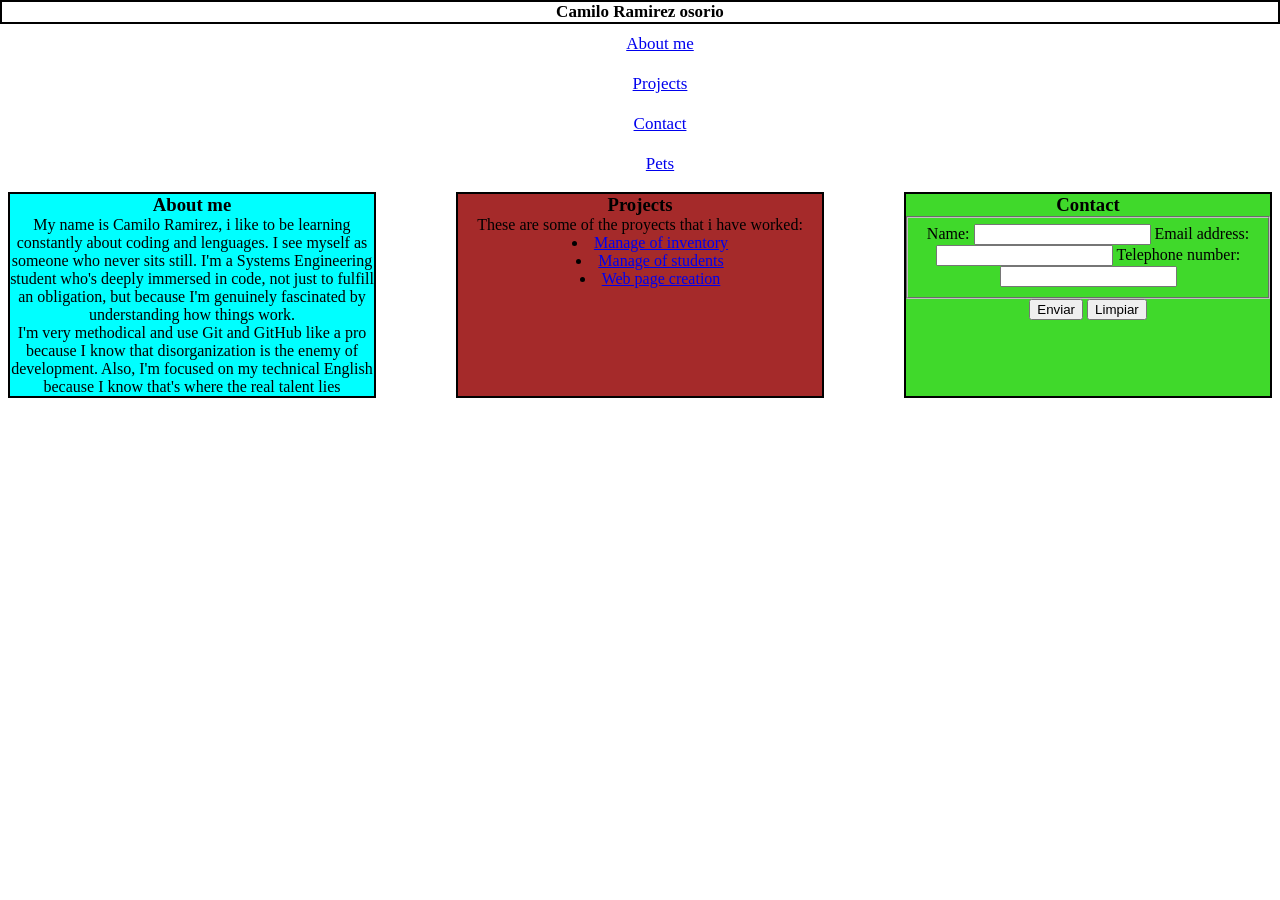
==== index.html @ 379d98dd "Task 3: projects section with grid" ====
<!DOCTYPE html>
<html lang="en">
<head>
    <meta charset="UTF-8">
    <meta name="viewport" content="width=device-width, initial-scale=1.0">
    <title>Document</title>
    <link rel="stylesheet" href="styles.css">
</head>
<body>

    <header id="container">
        <h1 class="border ">Camilo Ramirez osorio</h1>
            <nav class="menu">
                <ul>
                    <a href="#first">About me</a>
                    <a href="#second">Projects</a>
                    <a href="#third">Contact</a>
                    <a href="pets.html">Pets</a>
                </ul>
            </nav>
    </header>
    <section class="using_grid">    
        <section id="first">
            <h3>
                About me
            </h3>
                <p> 
                My name is Camilo Ramirez, i like to be learning constantly about coding and lenguages. 
                I see myself as someone who never sits still. I'm a Systems Engineering student who's 
                deeply immersed in code, not just to fulfill an obligation, but because I'm genuinely 
                fascinated by understanding how things work.
                </p>
                <p>
                I'm very methodical and use Git and GitHub like a pro because I know that disorganization
                is the enemy of development. Also, I'm focused on my technical English because I know that's
                where the real talent lies
                </p>
        </section>
        <section id="second">
            <h3>
                Projects
            </h3>
                <p>
                These are some of the proyects that i have worked:
                </p>
                <ul>
                <li><a href="#1">Manage of inventory</a> </li>
                <li><a href="#2">Manage of students</a> </li>
                <li><a href="#3">Web page creation</a> </li>
                </ul>

        </section>
        <section id="third">
            <h3>
                Contact
            </h3>
                <form>
                    <fieldset>
                    <label for="nombre">Name:</label>
                    <input type="text" id="nombre" required>
    
                    <label for="correo">Email address:</label>
                    <input type="email" id="correo" required>
            
                    <label for="number">Telephone number:</label>
                    <input type="tel" id="number" maxlength="10" required>
                    </fieldset>  
                    
                    
                    <button type="submit">Enviar</button>
                    <button type="reset">Limpiar</button>
                </form>  
                    
        </section>
    </section>
</body>

</html>
---- styles.css ----
*{
    margin: 0;
}

body{
    border-width: 1px;
    border-color: black;

    
    text-align: center;
}

.border {
    display: flex;
    justify-content: center;
    border: 2px black solid; 
    margin-top: 0%;  
    font-size: 17px;
    
}

.menu ul a {
    font-size: 17px;
    padding: 10px 2px; 
    display: flex;
    justify-content: center;
    align-items: center;
    transition: 0.3s; 
}

.menu ul li a:hover {
    font-size: 22px;
    color: #3498db; 
}

.using_grid{
    display: grid;
    grid-template-columns: 1fr 1fr 1fr;
    gap: 5rem;
    padding: 0.5rem;
}

#second ul {
    padding-left: 20px; 
    list-style-position: inside;     
}

#first{
    margin: 0rem;
    background-color: aqua;
    border: 2px black solid;
}

#second{
    margin: 0rem;
    background-color: brown;
    border: 2px black solid;
}

#third{
    border: 2px black solid;
    background-color: hwb(113 17% 15%);
}

 /*Targets in the document of pets*/
#Buggy {
    background-color: lightblue;
}

#Lucas {
    background-color: lightsalmon;
}

#Haku {
    background-color: lightgreen;
}
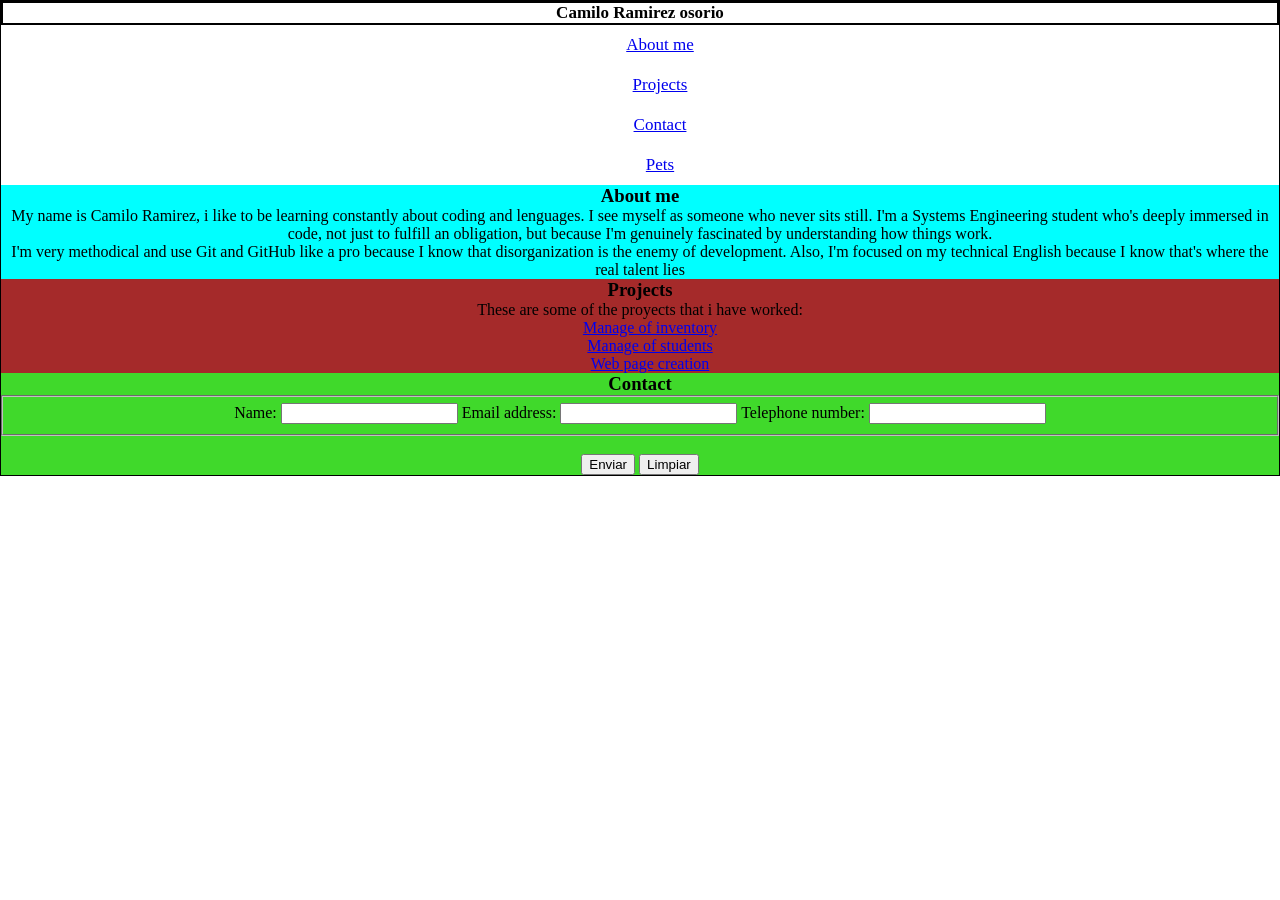
==== commit 98618a30: "Weak 2/ task 4: Galery of pets with GRID" ====
--- a/index.html
+++ b/index.html
@@ -12,67 +12,67 @@
         <h1 class="border ">Camilo Ramirez osorio</h1>
             <nav class="menu">
                 <ul>
-                    <a href="#first">About me</a>
+                    <li><a href="#first">About me</a></li>
                     <a href="#second">Projects</a>
                     <a href="#third">Contact</a>
                     <a href="pets.html">Pets</a>
                 </ul>
             </nav>
+
     </header>
-    <section class="using_grid">    
-        <section id="first">
-            <h3>
-                About me
-            </h3>
-                <p> 
-                My name is Camilo Ramirez, i like to be learning constantly about coding and lenguages. 
-                I see myself as someone who never sits still. I'm a Systems Engineering student who's 
-                deeply immersed in code, not just to fulfill an obligation, but because I'm genuinely 
-                fascinated by understanding how things work.
-                </p>
-                <p>
-                I'm very methodical and use Git and GitHub like a pro because I know that disorganization
-                is the enemy of development. Also, I'm focused on my technical English because I know that's
-                where the real talent lies
-                </p>
-        </section>
-        <section id="second">
-            <h3>
-                Projects
-            </h3>
-                <p>
-                These are some of the proyects that i have worked:
-                </p>
-                <ul>
-                <li><a href="#1">Manage of inventory</a> </li>
-                <li><a href="#2">Manage of students</a> </li>
-                <li><a href="#3">Web page creation</a> </li>
-                </ul>
+    <section id="first">
+        <h3>
+            About me
+        </h3>
+            <p> 
+            My name is Camilo Ramirez, i like to be learning constantly about coding and lenguages. 
+            I see myself as someone who never sits still. I'm a Systems Engineering student who's 
+            deeply immersed in code, not just to fulfill an obligation, but because I'm genuinely 
+            fascinated by understanding how things work.
+            </p>
+            <p>
+            I'm very methodical and use Git and GitHub like a pro because I know that disorganization
+            is the enemy of development. Also, I'm focused on my technical English because I know that's
+            where the real talent lies
+            </p>
+    </section>
+    <section id="second">
+        <h3>
+            Projects
+        </h3>
+            <p>
+              These are some of the proyects that i have worked:
+            </p>
+            <ul>
+              <li><a href="#1">Manage of inventory</a> </li>
+              <li><a href="#2">Manage of students</a> </li>
+              <li><a href="#3">Web page creation</a> </li>
+            </ul>
 
-        </section>
-        <section id="third">
-            <h3>
-                Contact
-            </h3>
-                <form>
-                    <fieldset>
-                    <label for="nombre">Name:</label>
-                    <input type="text" id="nombre" required>
-    
-                    <label for="correo">Email address:</label>
-                    <input type="email" id="correo" required>
-            
-                    <label for="number">Telephone number:</label>
-                    <input type="tel" id="number" maxlength="10" required>
-                    </fieldset>  
-                    
-                    
-                    <button type="submit">Enviar</button>
-                    <button type="reset">Limpiar</button>
-                </form>  
-                    
-        </section>
     </section>
+    <section id="third">
+        <h3>
+            Contact
+        </h3>
+              <form>
+                <fieldset>
+                  <label for="nombre">Name:</label>
+                  <input type="text" id="nombre" required>
+  
+                  <label for="correo">Email address:</label>
+                  <input type="email" id="correo" required>
+          
+                  <label for="number">Telephone number:</label>
+                  <input type="tel" id="number" maxlength="10" required>
+                </fieldset>  
+                
+                <br>
+                <button type="submit">Enviar</button>
+                <button type="reset">Limpiar</button>
+              </form>  
+                  
+    </section>
+
 </body>
 
 </html>
--- a/styles.css
+++ b/styles.css
@@ -1,12 +1,12 @@
 *{
     margin: 0;
+    list-style: none;
 }
 
 body{
     border-width: 1px;
     border-color: black;
-
-    
+    border-style:solid ; 
     text-align: center;
 }
 
@@ -16,7 +16,6 @@
     border: 2px black solid; 
     margin-top: 0%;  
     font-size: 17px;
-    
 }
 
 .menu ul a {
@@ -30,39 +29,36 @@
 
 .menu ul li a:hover {
     font-size: 22px;
-    color: #3498db; 
-}
-
-.using_grid{
-    display: grid;
-    grid-template-columns: 1fr 1fr 1fr;
-    gap: 5rem;
-    padding: 0.5rem;
+    color: #501e0f; 
 }
 
 #second ul {
     padding-left: 20px; 
-    list-style-position: inside;     
+    list-style-position: inside; 
 }
 
 #first{
     margin: 0rem;
     background-color: aqua;
-    border: 2px black solid;
 }
 
 #second{
     margin: 0rem;
     background-color: brown;
-    border: 2px black solid;
 }
 
 #third{
-    border: 2px black solid;
+    
     background-color: hwb(113 17% 15%);
 }
 
- /*Targets in the document of pets*/
+
+.galery_pets {
+    display: grid;
+    grid-template-columns: repeat(3,1fr)
+}
+
+
 #Buggy {
     background-color: lightblue;
 }
@@ -75,3 +71,23 @@
     background-color: lightgreen;
 }
 
+.galery_pets_2 {
+    display: grid;
+    grid-template-columns: repeat(3,1fr)
+}
+
+
+#tejon{
+    background-color: rgb(255, 255, 255);
+    border-color: black;
+    border-style: solid;
+    border-width: 2px;
+}
+
+#camaron_pistola{
+    background-color: rgb(88, 48, 121);
+}
+
+#ballena_azul {
+    background-color: lightsteelblue;
+}
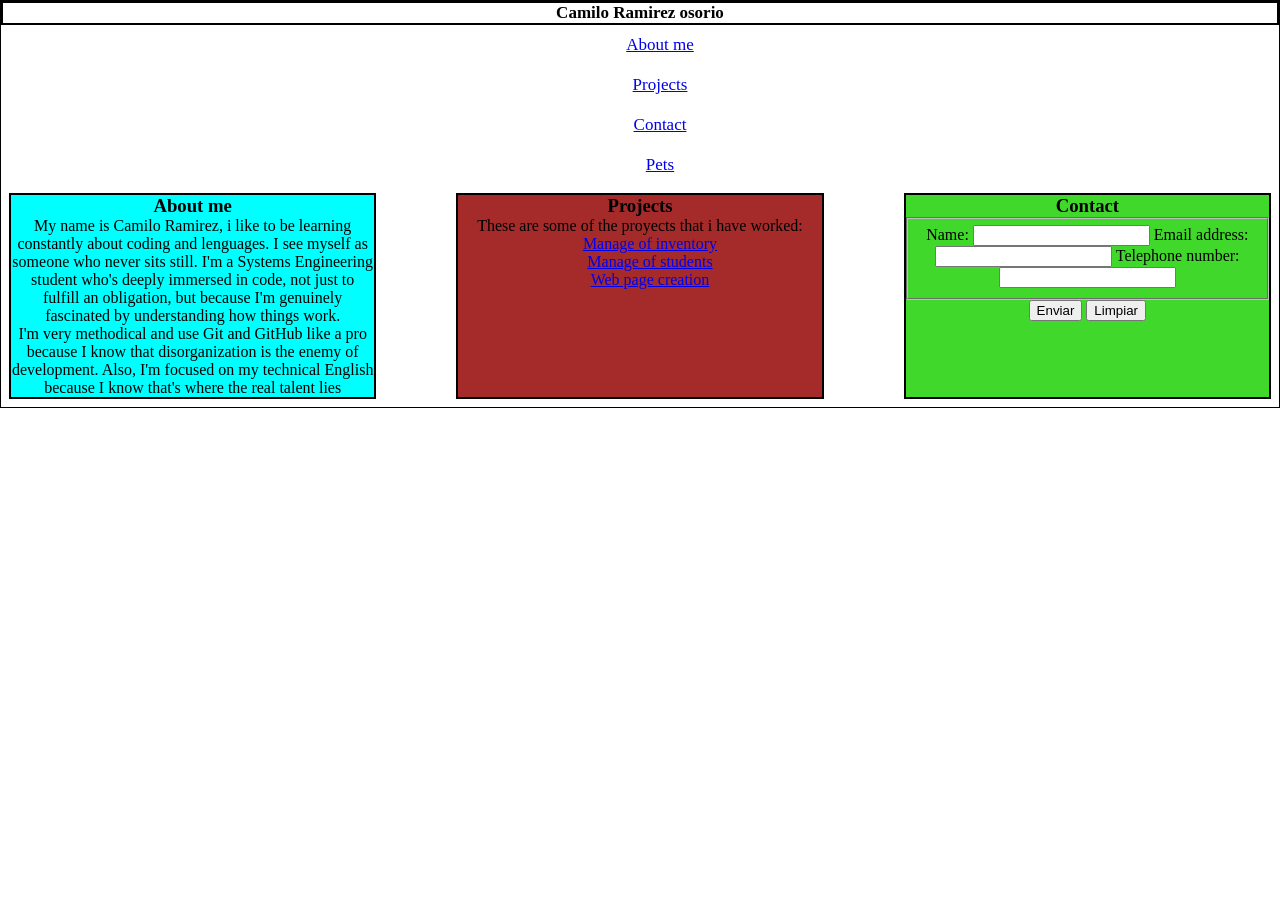
==== commit 9eb89cd8: "Solving conflicts about Weak 2/ task" ====
--- a/index.html
+++ b/index.html
@@ -18,61 +18,61 @@
                     <a href="pets.html">Pets</a>
                 </ul>
             </nav>
+    </header>
+    <section class="using_grid">    
+        <section id="first">
+            <h3>
+                About me
+            </h3>
+                <p> 
+                My name is Camilo Ramirez, i like to be learning constantly about coding and lenguages. 
+                I see myself as someone who never sits still. I'm a Systems Engineering student who's 
+                deeply immersed in code, not just to fulfill an obligation, but because I'm genuinely 
+                fascinated by understanding how things work.
+                </p>
+                <p>
+                I'm very methodical and use Git and GitHub like a pro because I know that disorganization
+                is the enemy of development. Also, I'm focused on my technical English because I know that's
+                where the real talent lies
+                </p>
+        </section>
+        <section id="second">
+            <h3>
+                Projects
+            </h3>
+                <p>
+                These are some of the proyects that i have worked:
+                </p>
+                <ul>
+                <li><a href="#1">Manage of inventory</a> </li>
+                <li><a href="#2">Manage of students</a> </li>
+                <li><a href="#3">Web page creation</a> </li>
+                </ul>
 
-    </header>
-    <section id="first">
-        <h3>
-            About me
-        </h3>
-            <p> 
-            My name is Camilo Ramirez, i like to be learning constantly about coding and lenguages. 
-            I see myself as someone who never sits still. I'm a Systems Engineering student who's 
-            deeply immersed in code, not just to fulfill an obligation, but because I'm genuinely 
-            fascinated by understanding how things work.
-            </p>
-            <p>
-            I'm very methodical and use Git and GitHub like a pro because I know that disorganization
-            is the enemy of development. Also, I'm focused on my technical English because I know that's
-            where the real talent lies
-            </p>
+        </section>
+        <section id="third">
+            <h3>
+                Contact
+            </h3>
+                <form>
+                    <fieldset>
+                    <label for="nombre">Name:</label>
+                    <input type="text" id="nombre" required>
+    
+                    <label for="correo">Email address:</label>
+                    <input type="email" id="correo" required>
+            
+                    <label for="number">Telephone number:</label>
+                    <input type="tel" id="number" maxlength="10" required>
+                    </fieldset>  
+                    
+                    
+                    <button type="submit">Enviar</button>
+                    <button type="reset">Limpiar</button>
+                </form>  
+                    
+        </section>
     </section>
-    <section id="second">
-        <h3>
-            Projects
-        </h3>
-            <p>
-              These are some of the proyects that i have worked:
-            </p>
-            <ul>
-              <li><a href="#1">Manage of inventory</a> </li>
-              <li><a href="#2">Manage of students</a> </li>
-              <li><a href="#3">Web page creation</a> </li>
-            </ul>
-
-    </section>
-    <section id="third">
-        <h3>
-            Contact
-        </h3>
-              <form>
-                <fieldset>
-                  <label for="nombre">Name:</label>
-                  <input type="text" id="nombre" required>
-  
-                  <label for="correo">Email address:</label>
-                  <input type="email" id="correo" required>
-          
-                  <label for="number">Telephone number:</label>
-                  <input type="tel" id="number" maxlength="10" required>
-                </fieldset>  
-                
-                <br>
-                <button type="submit">Enviar</button>
-                <button type="reset">Limpiar</button>
-              </form>  
-                  
-    </section>
-
 </body>
 
 </html>
--- a/styles.css
+++ b/styles.css
@@ -8,6 +8,7 @@
     border-color: black;
     border-style:solid ; 
     text-align: center;
+    
 }
 
 .border {
@@ -16,6 +17,7 @@
     border: 2px black solid; 
     margin-top: 0%;  
     font-size: 17px;
+    
 }
 
 .menu ul a {
@@ -32,31 +34,42 @@
     color: #501e0f; 
 }
 
+.using_grid{
+    display: grid;
+    grid-template-columns: 1fr 1fr 1fr;
+    gap: 5rem;
+    padding: 0.5rem;
+}
+
 #second ul {
     padding-left: 20px; 
-    list-style-position: inside; 
+    list-style-position: inside;     
 }
 
 #first{
     margin: 0rem;
     background-color: aqua;
+    border: 2px black solid;
 }
 
 #second{
     margin: 0rem;
     background-color: brown;
+    border: 2px black solid;
 }
 
 #third{
-    
+    border: 2px black solid;
     background-color: hwb(113 17% 15%);
 }
+
 
 
 .galery_pets {
     display: grid;
     grid-template-columns: repeat(3,1fr)
 }
+
 
 
 #Buggy {
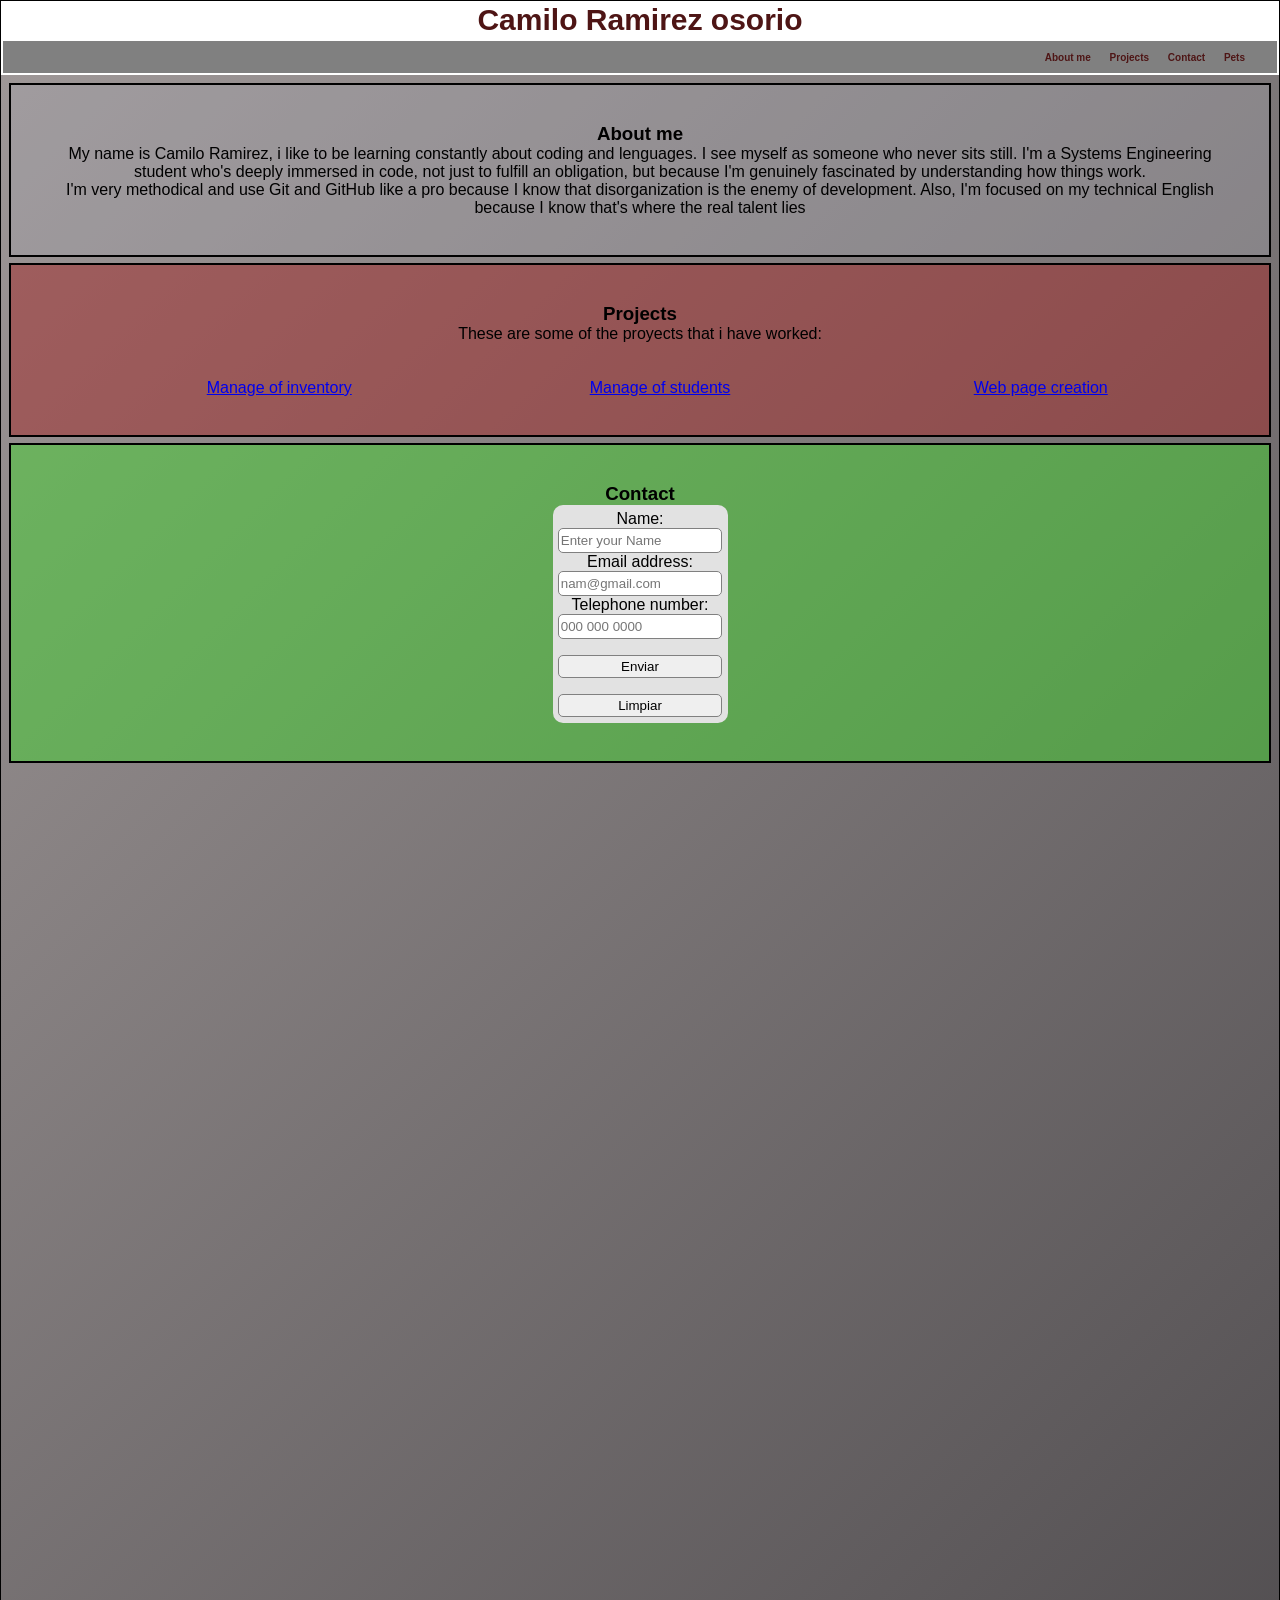
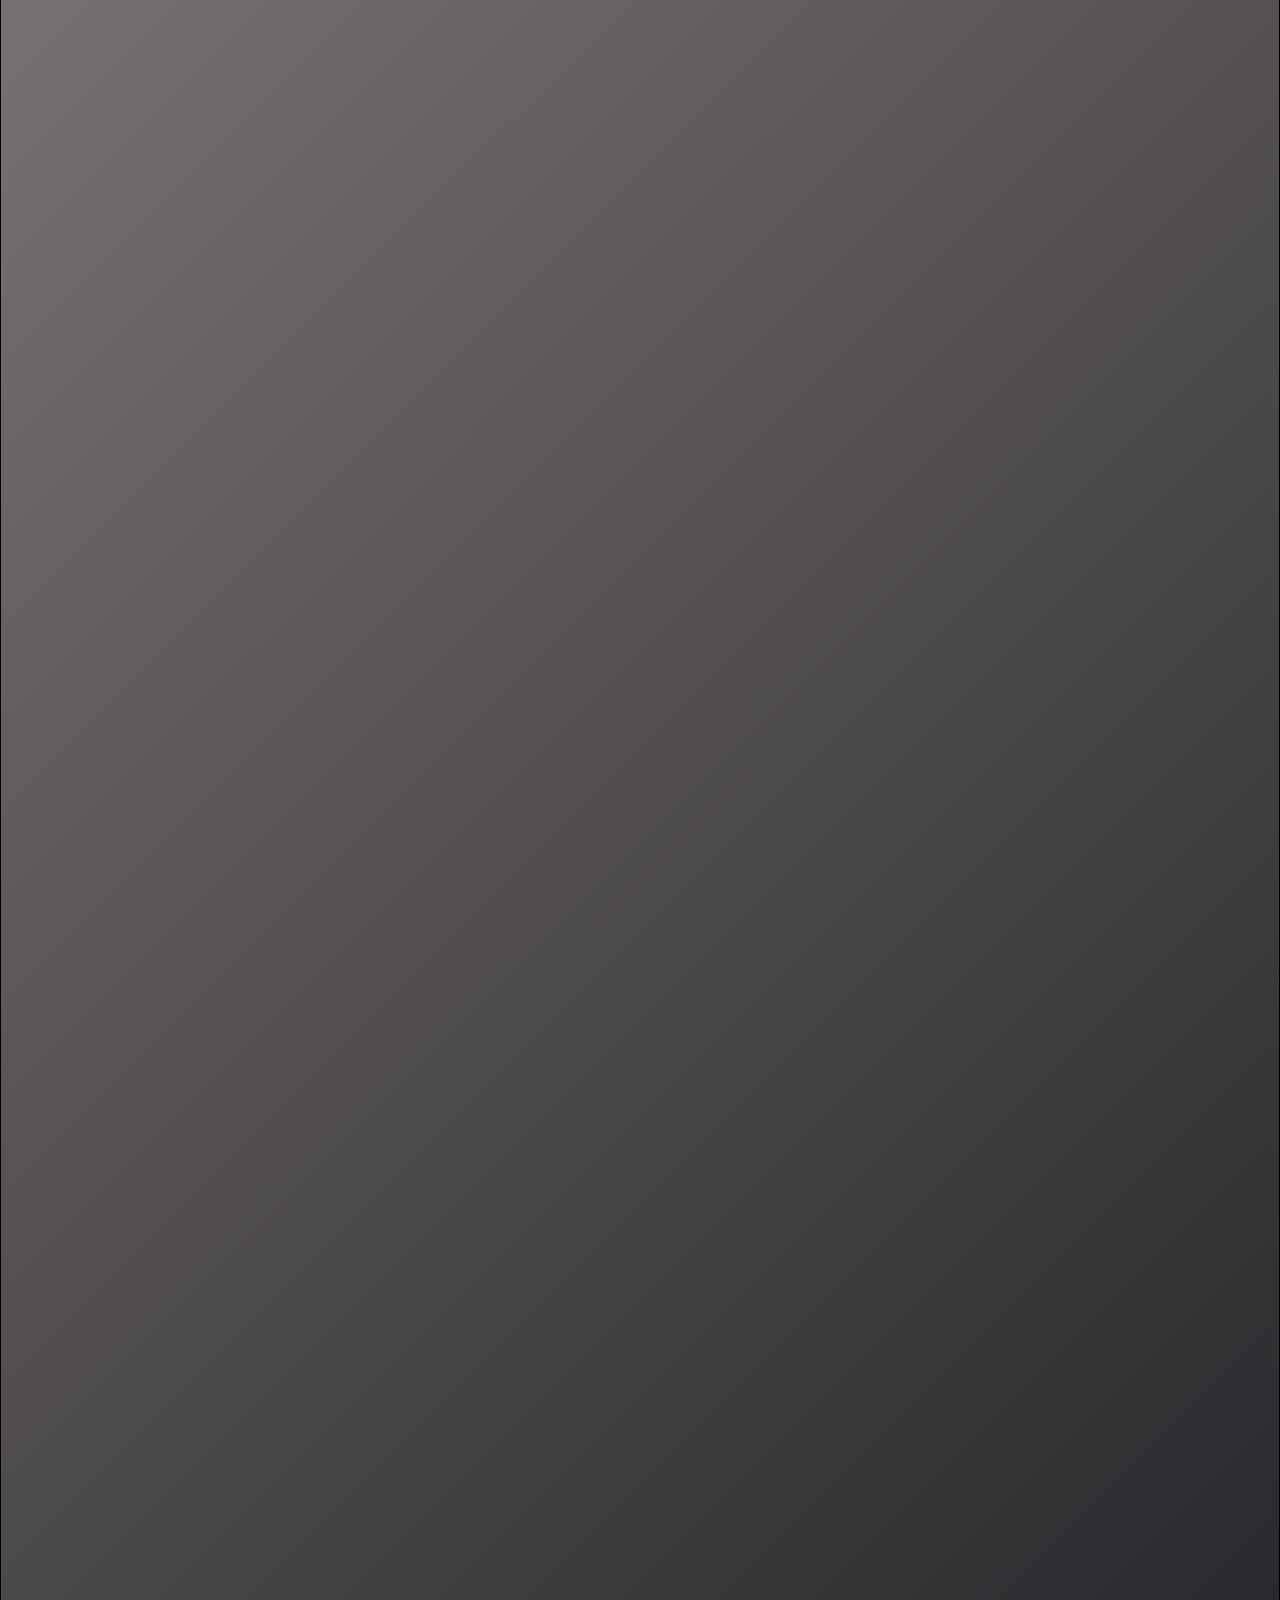
==== commit d9ba3d10: "corrections" ====
--- a/index.html
+++ b/index.html
@@ -10,14 +10,14 @@
 
     <header id="container">
         <h1 class="border ">Camilo Ramirez osorio</h1>
-            <nav class="menu">
-                <ul>
-                    <li><a href="#first">About me</a></li>
-                    <a href="#second">Projects</a>
-                    <a href="#third">Contact</a>
-                    <a href="pets.html">Pets</a>
-                </ul>
-            </nav>
+        <nav class="menu">
+            <ul>
+                <a href="#first">About me</a>
+                <a href="#second">Projects</a>
+                <a href="#third">Contact</a>
+                <a href="pets.html">Pets</a>
+            </ul>
+        </nav>
     </header>
     <section class="using_grid">    
         <section id="first">
@@ -56,23 +56,24 @@
             </h3>
                 <form>
                     <fieldset>
-                    <label for="nombre">Name:</label>
-                    <input type="text" id="nombre" required>
-    
-                    <label for="correo">Email address:</label>
-                    <input type="email" id="correo" required>
-            
-                    <label for="number">Telephone number:</label>
-                    <input type="tel" id="number" maxlength="10" required>
+                        <label for="nombre">Name:</label>
+                        <input type="text" id="nombre" placeholder="Enter your Name" required>
+        
+                        <label for="correo">Email address:</label>
+                        <input type="email" id="correo" placeholder="nam@gmail.com" required>
+                
+                        <label for="number">Telephone number:</label>
+                        <input type="tel" id="number" placeholder="000 000 0000" maxlength="10" required>
+                        <button type="submit">Enviar</button>
+                        <button type="reset">Limpiar</button>
                     </fieldset>  
                     
                     
-                    <button type="submit">Enviar</button>
-                    <button type="reset">Limpiar</button>
                 </form>  
                     
         </section>
     </section>
+    <link rel="stylesheet" href="script.js">
 </body>
 
 </html>
--- a/styles.css
+++ b/styles.css
@@ -4,66 +4,128 @@
 }
 
 body{
+    font-family: sans-serif;
     border-width: 1px;
     border-color: black;
     border-style:solid ; 
     text-align: center;
-    
+    background: linear-gradient(-45deg,#030308, #a09999, #030308,#a09999);    
+    animation: backgroundMove 12s ease infinite;
+    background-repeat: none;
+    background-size: 400% 400%;
+    height: 200rem;
 }
 
+@keyframes backgroundMove{
+    0% {background-position: 0% 50%;}
+    50% {background-position: 100% 50%;}
+    100% {background-position: 0% 50%;}
+}
+
+
+
+
 .border {
+    border: 2px solid white;
+    background-color: rgb(255, 255, 255);
+    color: rgb(78, 21, 21);
     display: flex;
     justify-content: center;
-    border: 2px black solid; 
+    border-bottom: 2px rgb(255, 255, 255) solid; 
     margin-top: 0%;  
-    font-size: 17px;
-    
+    font-size: 30px;
 }
 
-.menu ul a {
-    font-size: 17px;
-    padding: 10px 2px; 
+.menu {
+    font-size: 10px;
     display: flex;
-    justify-content: center;
+    justify-content: flex-end;
     align-items: center;
-    transition: 0.3s; 
+    padding-right: 1rem;
+    height: 2rem;
+    border: 2px  solid white;
+    background-color: grey;
 }
 
-.menu ul li a:hover {
+
+.menu ul a{
+    transition: 0.3s; 
+    color: rgb(78, 21, 21);
+    text-decoration: none;
+    margin-right: 1rem;
+    font-weight: bold;
+
+}
+
+.menu ul a:hover {
     font-size: 22px;
     color: #501e0f; 
 }
 
 .using_grid{
     display: grid;
-    grid-template-columns: 1fr 1fr 1fr;
-    gap: 5rem;
+    grid-template-columns: 1fr ;
+    gap: 1%;
     padding: 0.5rem;
 }
 
-#second ul {
-    padding-left: 20px; 
-    list-style-position: inside;     
-}
 
 #first{
     margin: 0rem;
-    background-color: aqua;
+    padding: 3%;
+    background-color: #a4a4ad57;
     border: 2px black solid;
 }
 
 #second{
     margin: 0rem;
-    background-color: brown;
+    padding: 3%;
+    background-color: rgba(165, 42, 42, 0.507);
     border: 2px black solid;
 }
 
-#third{
-    border: 2px black solid;
-    background-color: hwb(113 17% 15%);
+#second ul {
+    margin-top: 3%;
+    list-style-position: inside;   
+    display: grid;
+    grid-template-columns: repeat(3,1fr);
 }
 
+#third{
+    padding: 3%;
+    border: 2px black solid;
+    background-color: hwb(113 17% 15% / 0.473);
+    align-items: center;
+    display: flex;
+    flex-direction: column;
 
+}
+
+fieldset {
+    
+    background-color: rgb(226, 226, 226);
+    display: flex;
+    padding: 3%;
+    border: none;
+    flex-direction: column;            
+    max-width: 500px;    
+    border-radius: 10px;
+    
+}
+
+fieldset input{
+    height: 1.3rem;
+    width: auto;
+    border-radius: 5px;
+    border: 1px solid grey;
+}
+
+fieldset button {
+    margin-top: 1rem;
+    padding: .2rem .7rem;
+    border-radius: 5px;
+    border: 1px solid grey;
+}
 
 .galery_pets {
     display: grid;
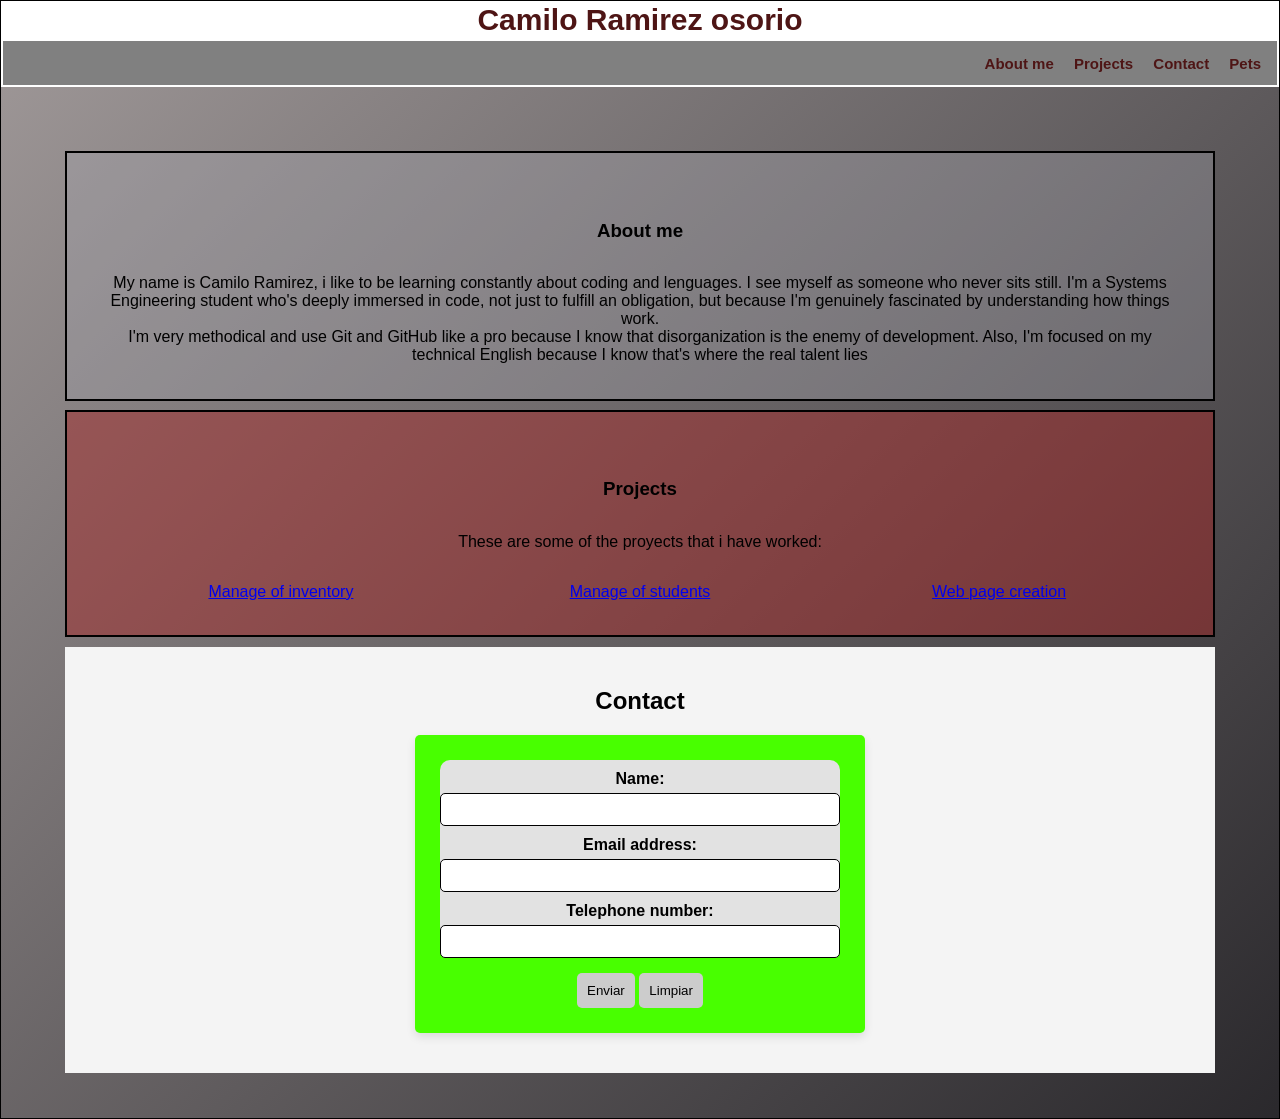
==== commit c1b3bfad: "Wek 3/task 2: Media queries" ====
--- a/index.html
+++ b/index.html
@@ -44,33 +44,36 @@
                 These are some of the proyects that i have worked:
                 </p>
                 <ul>
-                <li><a href="#1">Manage of inventory</a> </li>
-                <li><a href="#2">Manage of students</a> </li>
-                <li><a href="#3">Web page creation</a> </li>
+                    <li><a href="#1">Manage of inventory</a> </li>
+                    <li><a href="#2">Manage of students</a> </li>
+                    <li><a href="#3">Web page creation</a> </li>
                 </ul>
 
         </section>
+
         <section id="third">
-            <h3>
-                Contact
-            </h3>
-                <form>
-                    <fieldset>
-                        <label for="nombre">Name:</label>
-                        <input type="text" id="nombre" placeholder="Enter your Name" required>
-        
-                        <label for="correo">Email address:</label>
-                        <input type="email" id="correo" placeholder="nam@gmail.com" required>
-                
-                        <label for="number">Telephone number:</label>
-                        <input type="tel" id="number" placeholder="000 000 0000" maxlength="10" required>
-                        <button type="submit">Enviar</button>
-                        <button type="reset">Limpiar</button>
-                    </fieldset>  
-                    
-                    
-                </form>  
-                    
+            <!-- Section title -->
+            <h2>Contact</h2>
+
+            <!-- Contact form -->
+            <form>
+            <fieldset>
+                <!-- Name input -->
+                <label for="nombre">Name:</label>
+                <input type="text" id="nombre" required>
+
+                <!-- Email input -->
+                <label for="correo">Email address:</label>
+                <input type="email" id="correo" required>
+
+                <!-- Phone input -->
+                <label for="number">Telephone number:</label>
+                <input type="tel" id="number_phone" maxlength="10" required>
+            </fieldset>
+
+            <button type="submit">Enviar</button>
+            <button type="reset">Limpiar</button>
+            </form>
         </section>
     </section>
     <link rel="stylesheet" href="script.js">
--- a/styles.css
+++ b/styles.css
@@ -1,5 +1,7 @@
 *{
     margin: 0;
+    padding: 0; /* Añadimos esto para resetear navegadores */
+    box-sizing: border-box;
     list-style: none;
 }
 
@@ -13,7 +15,7 @@
     animation: backgroundMove 12s ease infinite;
     background-repeat: none;
     background-size: 400% 400%;
-    height: 200rem;
+    
 }
 
 @keyframes backgroundMove{
@@ -21,9 +23,6 @@
     50% {background-position: 100% 50%;}
     100% {background-position: 0% 50%;}
 }
-
-
-
 
 .border {
     border: 2px solid white;
@@ -37,12 +36,11 @@
 }
 
 .menu {
-    font-size: 10px;
+    font-size: 15px;
     display: flex;
     justify-content: flex-end;
     align-items: center;
-    padding-right: 1rem;
-    height: 2rem;
+    height: 3rem;
     border: 2px  solid white;
     background-color: grey;
 }
@@ -58,17 +56,26 @@
 }
 
 .menu ul a:hover {
-    font-size: 22px;
+    font-size: 20px;
     color: #501e0f; 
 }
 
 .using_grid{
     display: grid;
-    grid-template-columns: 1fr ;
+
     gap: 1%;
-    padding: 0.5rem;
-}
-
+    padding: 5%;
+}
+
+#first h3{
+    padding: 3%;
+}
+#second h3{
+    padding: 3%;
+}
+#third h3{
+    padding: 3%;
+}
 
 #first{
     margin: 0rem;
@@ -86,53 +93,96 @@
 
 #second ul {
     margin-top: 3%;
-    list-style-position: inside;   
     display: grid;
     grid-template-columns: repeat(3,1fr);
-}
-
-#third{
-    padding: 3%;
-    border: 2px black solid;
-    background-color: hwb(113 17% 15% / 0.473);
-    align-items: center;
-    display: flex;
-    flex-direction: column;
-
+    justify-items:center;
+    padding: 0;
+}
+
+#third {
+  display: flex; 
+  flex-direction: column; 
+  align-items: center; 
+  padding: 40px; 
+  background-color: #f4f4f4; 
+}
+
+#third h2 {
+  margin-bottom: 20px; 
+  color: oklab(0% 0 0); 
+}
+
+#third form {
+    width: 450px; 
+    background: #48ff00; 
+    padding: 25px; 
+    border-radius: 5px; 
+    box-shadow: 0 4px 10px rgba(0, 0, 0, 0.1); 
+}
+
+
+#third fieldset {
+    border: none; 
+    display: flex; 
+    flex-direction: column; 
+}
+
+#third label {
+    margin-top: 10px; 
+    margin-bottom: 5px; 
+    font-weight: bold; 
+}
+
+#third input {
+    padding: 8px; 
+    border-radius: 5px;
+    border: 1px solid #000000; 
+    outline: none; 
+}
+
+#third input:focus {
+    border-color: rgb(229, 255, 0); 
+    box-shadow: 0 0 5px rgba(0, 0, 0, 0.5); 
+}
+
+
+#third button {
+    margin-top: 15px; 
+    padding: 10px; 
+    border: none; 
+    border-radius: 5px;
+    cursor: pointer; 
+    box-sizing: border-box;
+}
+
+
+#third button[type="submit"] {
+    background-color: #ccc; 
+    color: rgb(0, 0, 0); 
+}
+
+
+#third button[type="reset"] {
+    background-color: #ccc; 
+}
+
+#third button:hover {
+    background-color: #9100d4; 
 }
 
 fieldset {
-    
     background-color: rgb(226, 226, 226);
     display: flex;
-    padding: 3%;
     border: none;
     flex-direction: column;            
     max-width: 500px;    
     border-radius: 10px;
-    
-}
-
-fieldset input{
-    height: 1.3rem;
-    width: auto;
-    border-radius: 5px;
-    border: 1px solid grey;
-}
-
-fieldset button {
-    margin-top: 1rem;
-    padding: .2rem .7rem;
-    border-radius: 5px;
-    border: 1px solid grey;
 }
 
 .galery_pets {
     display: grid;
     grid-template-columns: repeat(3,1fr)
 }
-
-
 
 #Buggy {
     background-color: lightblue;
@@ -150,7 +200,6 @@
     display: grid;
     grid-template-columns: repeat(3,1fr)
 }
-
 
 #tejon{
     background-color: rgb(255, 255, 255);
@@ -165,4 +214,54 @@
 
 #ballena_azul {
     background-color: lightsteelblue;
+}
+
+@media (max-width: 992px) {
+    
+    #second ul {
+        grid-template-columns: repeat(2, 1fr);
+        gap: 20px;
+    }
+
+    .galery_pets, .galery_pets_2 {
+        grid-template-columns: repeat(3, 1fr);
+    }
+}
+
+@media (max-width: 600px) {
+    
+    .menu {
+        height: auto; 
+        padding: 10px 0;
+    }
+    
+    .menu ul {
+        display: flex;
+        flex-direction: column;
+        align-items: center;
+        width: 100%;
+        padding: 0;
+    }
+
+    .menu ul li {
+        margin: 5px 0;
+    }
+
+    .menu ul a {
+        margin-right: 0; 
+    }
+
+    #second ul {
+        grid-template-columns: 1fr;
+        gap: 15px;
+    }
+
+    .galery_pets, .galery_pets_2 {
+        grid-template-columns: repeat(2, 1fr);
+    }
+
+    #third form {
+        width: 90%;
+        max-width: 450px;
+    }
 }
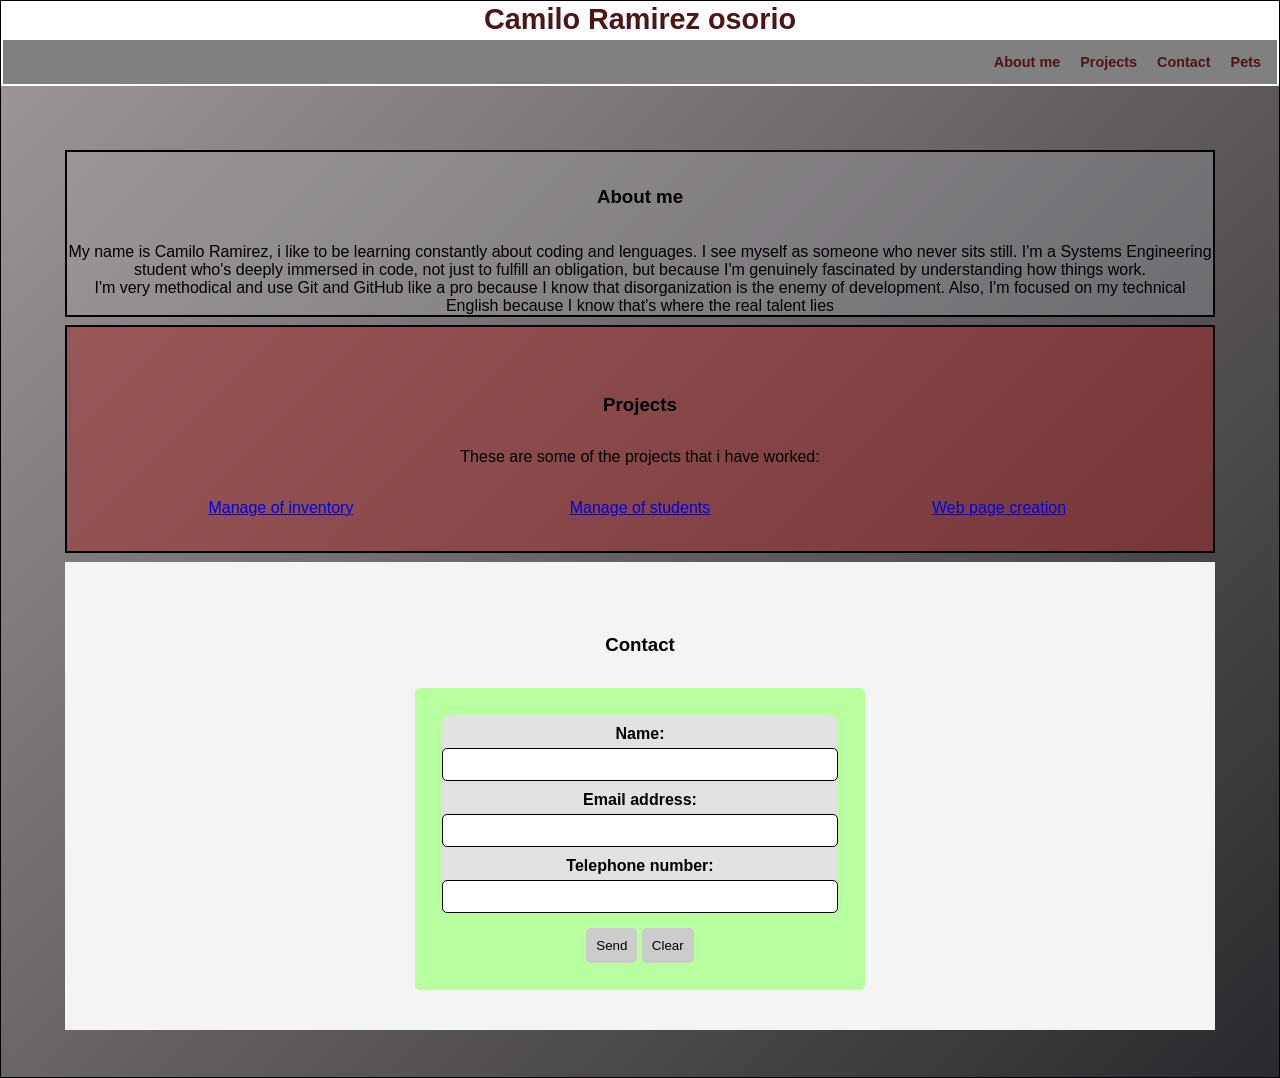
==== commit 5fc2290c: "Responsives images and texts" ====
--- a/index.html
+++ b/index.html
@@ -1,82 +1,74 @@
 <!DOCTYPE html>
 <html lang="en">
-<head>
-    <meta charset="UTF-8">
-    <meta name="viewport" content="width=device-width, initial-scale=1.0">
-    <title>Document</title>
-    <link rel="stylesheet" href="styles.css">
-</head>
-<body>
+    <head>
+        <meta charset="UTF-8">
+        <meta name="viewport" content="width=device-width, initial-scale=1.0">
+        <title>Document</title>
+        <link rel="stylesheet" href="styles.css">
+    </head>
+    <body>
 
-    <header id="container">
-        <h1 class="border ">Camilo Ramirez osorio</h1>
-        <nav class="menu">
-            <ul>
-                <a href="#first">About me</a>
-                <a href="#second">Projects</a>
-                <a href="#third">Contact</a>
-                <a href="pets.html">Pets</a>
-            </ul>
-        </nav>
-    </header>
-    <section class="using_grid">    
-        <section id="first">
-            <h3>
-                About me
-            </h3>
-                <p> 
-                My name is Camilo Ramirez, i like to be learning constantly about coding and lenguages. 
-                I see myself as someone who never sits still. I'm a Systems Engineering student who's 
-                deeply immersed in code, not just to fulfill an obligation, but because I'm genuinely 
-                fascinated by understanding how things work.
-                </p>
-                <p>
-                I'm very methodical and use Git and GitHub like a pro because I know that disorganization
-                is the enemy of development. Also, I'm focused on my technical English because I know that's
-                where the real talent lies
-                </p>
+        <header class="container">
+            <h1 class="border ">Camilo Ramirez osorio</h1>
+            <nav class="menu">
+                <ul>
+                    <a href="#first">About me</a>
+                    <a href="#second">Projects</a>
+                    <a href="#third">Contact</a>
+                    <a href="pets.html">Pets</a>
+                </ul>
+            </nav>
+        </header>
+        <section class="using_grid">    
+            <section id="first">
+                <h3>
+                    About me
+                </h3>
+                    <p> 
+                    My name is Camilo Ramirez, i like to be learning constantly about coding and lenguages. 
+                    I see myself as someone who never sits still. I'm a Systems Engineering student who's 
+                    deeply immersed in code, not just to fulfill an obligation, but because I'm genuinely 
+                    fascinated by understanding how things work.
+                    </p>
+                    <p>
+                    I'm very methodical and use Git and GitHub like a pro because I know that disorganization
+                    is the enemy of development. Also, I'm focused on my technical English because I know that's
+                    where the real talent lies
+                    </p>
+            </section>
+            <section id="second">
+                <h3>
+                    Projects
+                </h3>
+                    <p>
+                    These are some of the projects that i have worked:
+                    </p>
+                    <ul>
+                        <li><a href="#1">Manage of inventory</a> </li>
+                        <li><a href="#2">Manage of students</a> </li>
+                        <li><a href="#3">Web page creation</a> </li>
+                    </ul>
+
+            </section>
+            <section id="third">                
+                <h3>Contact</h3>
+                <form>
+                    <fieldset>
+                        <label for="nombre">Name:</label>
+                        <input type="text" id="nombre" required>
+
+                        <label for="correo">Email address:</label>
+                        <input type="email" id="correo" required>
+
+                        <label for="number">Telephone number:</label>
+                        <input type="tel" id="number_phone" maxlength="10" required>
+                    </fieldset>
+
+                    <button type="submit">Send</button>
+                    <button type="reset">Clear</button>
+                </form>
+            </section>
         </section>
-        <section id="second">
-            <h3>
-                Projects
-            </h3>
-                <p>
-                These are some of the proyects that i have worked:
-                </p>
-                <ul>
-                    <li><a href="#1">Manage of inventory</a> </li>
-                    <li><a href="#2">Manage of students</a> </li>
-                    <li><a href="#3">Web page creation</a> </li>
-                </ul>
-
-        </section>
-
-        <section id="third">
-            <!-- Section title -->
-            <h2>Contact</h2>
-
-            <!-- Contact form -->
-            <form>
-            <fieldset>
-                <!-- Name input -->
-                <label for="nombre">Name:</label>
-                <input type="text" id="nombre" required>
-
-                <!-- Email input -->
-                <label for="correo">Email address:</label>
-                <input type="email" id="correo" required>
-
-                <!-- Phone input -->
-                <label for="number">Telephone number:</label>
-                <input type="tel" id="number_phone" maxlength="10" required>
-            </fieldset>
-
-            <button type="submit">Enviar</button>
-            <button type="reset">Limpiar</button>
-            </form>
-        </section>
-    </section>
-    <link rel="stylesheet" href="script.js">
-</body>
-
+        <script src="script.js"></script>
+    </body>
 </html>
--- a/styles.css
+++ b/styles.css
@@ -1,3 +1,13 @@
+
+img{
+    max-width:100%;
+    height:auto;
+}
+
+html{
+   font-size:100%;
+}
+
 *{
     margin: 0;
     padding: 0; /* Añadimos esto para resetear navegadores */
@@ -13,8 +23,9 @@
     text-align: center;
     background: linear-gradient(-45deg,#030308, #a09999, #030308,#a09999);    
     animation: backgroundMove 12s ease infinite;
-    background-repeat: none;
+    background-repeat: no-repeat;
     background-size: 400% 400%;
+   
     
 }
 
@@ -32,11 +43,11 @@
     justify-content: center;
     border-bottom: 2px rgb(255, 255, 255) solid; 
     margin-top: 0%;  
-    font-size: 30px;
+    font-size: 1.8rem;
 }
 
 .menu {
-    font-size: 15px;
+    font-size: 0.9rem;
     display: flex;
     justify-content: flex-end;
     align-items: center;
@@ -56,7 +67,7 @@
 }
 
 .menu ul a:hover {
-    font-size: 20px;
+    font: size 1.25rem;;
     color: #501e0f; 
 }
 
@@ -78,8 +89,6 @@
 }
 
 #first{
-    margin: 0rem;
-    padding: 3%;
     background-color: #a4a4ad57;
     border: 2px black solid;
 }
@@ -105,21 +114,22 @@
   align-items: center; 
   padding: 40px; 
   background-color: #f4f4f4; 
+  width: 100%;
+  box-sizing: border-box;
 }
 
 #third h2 {
   margin-bottom: 20px; 
-  color: oklab(0% 0 0); 
+  color:black ; 
 }
 
 #third form {
-    width: 450px; 
-    background: #48ff00; 
-    padding: 25px; 
+    width: 100%;
+    max-width: 450px;
+    background: #b8ff9f; 
+    padding: 1.7rem; 
     border-radius: 5px; 
-    box-shadow: 0 4px 10px rgba(0, 0, 0, 0.1); 
-}
-
+}
 
 #third fieldset {
     border: none; 
@@ -161,7 +171,6 @@
     color: rgb(0, 0, 0); 
 }
 
-
 #third button[type="reset"] {
     background-color: #ccc; 
 }
@@ -175,7 +184,7 @@
     display: flex;
     border: none;
     flex-direction: column;            
-    max-width: 500px;    
+    
     border-radius: 10px;
 }
 
@@ -186,6 +195,7 @@
 
 #Buggy {
     background-color: lightblue;
+    
 }
 
 #Lucas {
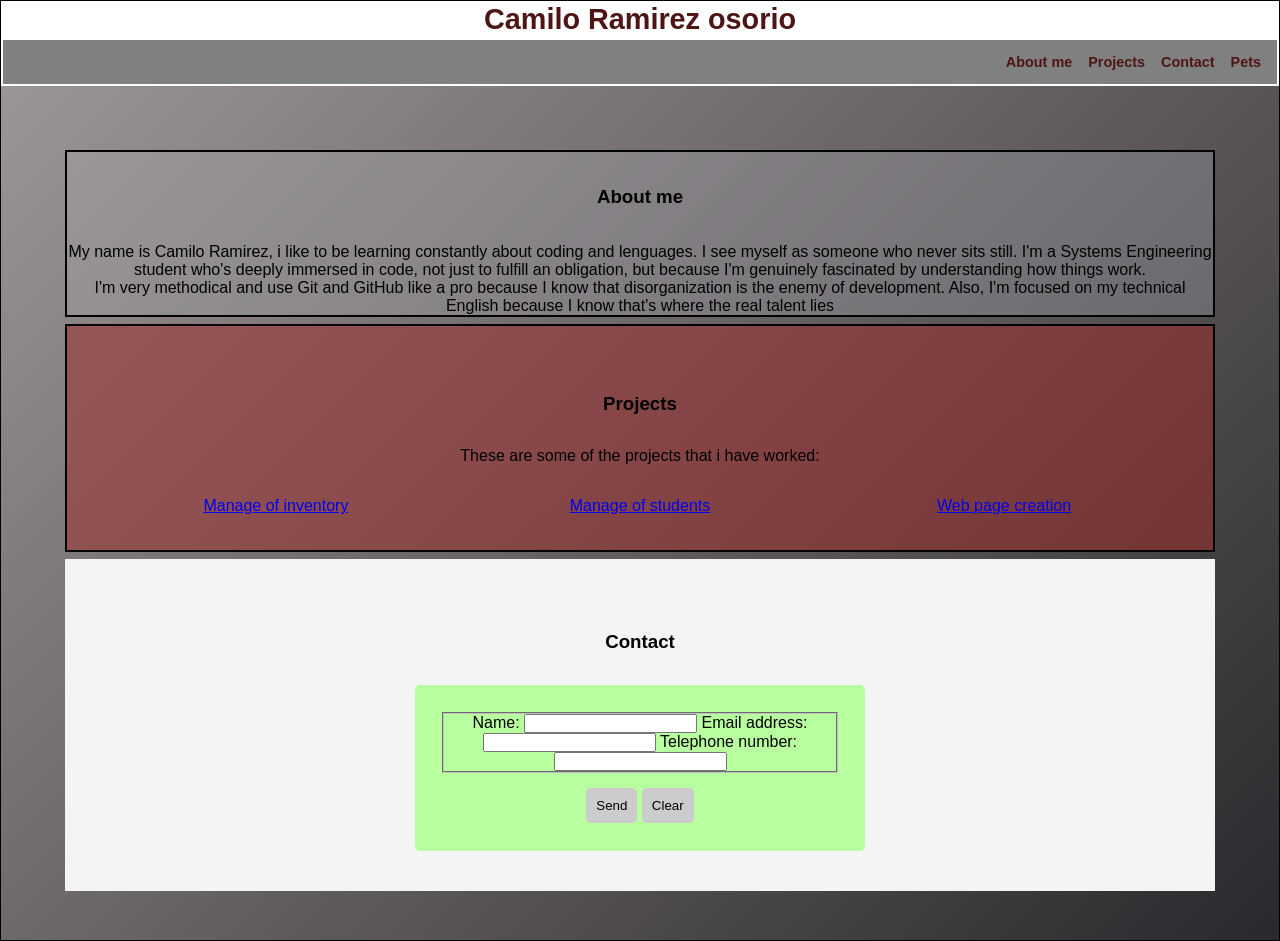
==== commit b2736d23: "weak3/task4: CSS optimized" ====
--- a/index.html
+++ b/index.html
@@ -4,7 +4,7 @@
         <meta charset="UTF-8">
         <meta name="viewport" content="width=device-width, initial-scale=1.0">
         <title>Document</title>
-        <link rel="stylesheet" href="styles.css">
+        <link rel="stylesheet" href="styles.min.css">
     </head>
     <body>
 
--- a/styles.min.css
+++ b/styles.min.css
@@ -0,0 +1 @@
+:root{--color-oscuro:#030308;--color-gris-fondo:#a09999;--color-texto-acento:rgb(78, 21, 21);--color-menu-hover:#501e0f;--blanco:#ffffff;--negro:#000000;--bg-seccion-1:#a4a4ad57;--bg-seccion-2:rgba(165, 42, 42, 0.507);--bg-contacto:#f4f4f4;--bg-formulario:#b8ff9f;--bg-buggy:lightblue;--bg-lucas:lightsalmon;--bg-haku:lightgreen;--bg-tejon:#ffffff;--bg-camaron:rgb(88, 48, 121);--bg-ballena:lightsteelblue;--fuente-principal:sans-serif;--borde-blanco:2px solid var(--blanco);--borde-negro:2px solid var(--negro);--radius:5px}*{margin:0;padding:0;box-sizing:border-box;list-style:none}body{font-family:var(--fuente-principal);text-align:center;background:linear-gradient(-45deg,var(--color-oscuro),var(--color-gris-fondo),var(--color-oscuro),var(--color-gris-fondo));animation:backgroundMove 12s ease infinite;background-size:400% 400%;border:1px solid var(--negro)}#first h3,#second h3,#third h3{padding:3%}.galery_pets article,.galery_pets_2 article{border-radius:var(--radius);padding:1rem;border:var(--borde-negro)}.galery_pets img,.galery_pets_2 img{max-width:100%;height:auto;border-radius:var(--radius)}.border{border:var(--borde-blanco);background-color:var(--blanco);color:var(--color-texto-acento);display:flex;justify-content:center;font-size:1.8rem}.menu{display:flex;justify-content:flex-end;align-items:center;height:3rem;border:var(--borde-blanco);background-color:grey;font-size:.9rem}.menu ul{display:flex}.menu ul a{transition:.3s;color:var(--color-texto-acento);text-decoration:none;margin-right:1rem;font-weight:700}.menu ul a:hover{color:var(--color-menu-hover);font-size:1.1rem}.using_grid{display:grid;gap:1%;padding:5%}#first{background-color:var(--bg-seccion-1);border:var(--borde-negro)}#second{padding:3%;background-color:var(--bg-seccion-2);border:var(--borde-negro)}#second ul{margin-top:3%;display:grid;grid-template-columns:1fr;gap:15px;justify-items:center}#third{display:flex;flex-direction:column;align-items:center;padding:40px;background-color:var(--bg-contacto);width:100%}#third form{width:100%;max-width:450px;background:var(--bg-formulario);padding:1.7rem;border-radius:var(--radius)}#third button{margin-top:15px;padding:10px;border:none;border-radius:var(--radius);cursor:pointer;background-color:#ccc;transition:background .3s}#third button:hover{background-color:#9100d4;color:var(--blanco)}#Buggy{background-color:var(--bg-buggy)}#Lucas{background-color:var(--bg-lucas)}#Haku{background-color:var(--bg-haku)}#tejon{background-color:var(--bg-tejon)}#camaron_pistola{background-color:var(--bg-camaron);color:var(--blanco)}#ballena_azul{background-color:var(--bg-ballena)}.galery_pets,.galery_pets_2{display:flex;flex-direction:column;gap:20px;padding:20px}@media (min-width:768px){.galery_pets,.galery_pets_2{display:grid;grid-template-columns:repeat(3,1fr)}#second ul{grid-template-columns:repeat(3,1fr)}}@media (max-width:600px){.menu{height:auto;padding:10px 0}.menu ul{flex-direction:column;align-items:center;width:100%;padding:0}.menu ul li{margin:5px 0}.menu ul a{margin-right:0}}@keyframes backgroundMove{0%{background-position:0 50%}50%{background-position:100% 50%}100%{background-position:0 50%}}
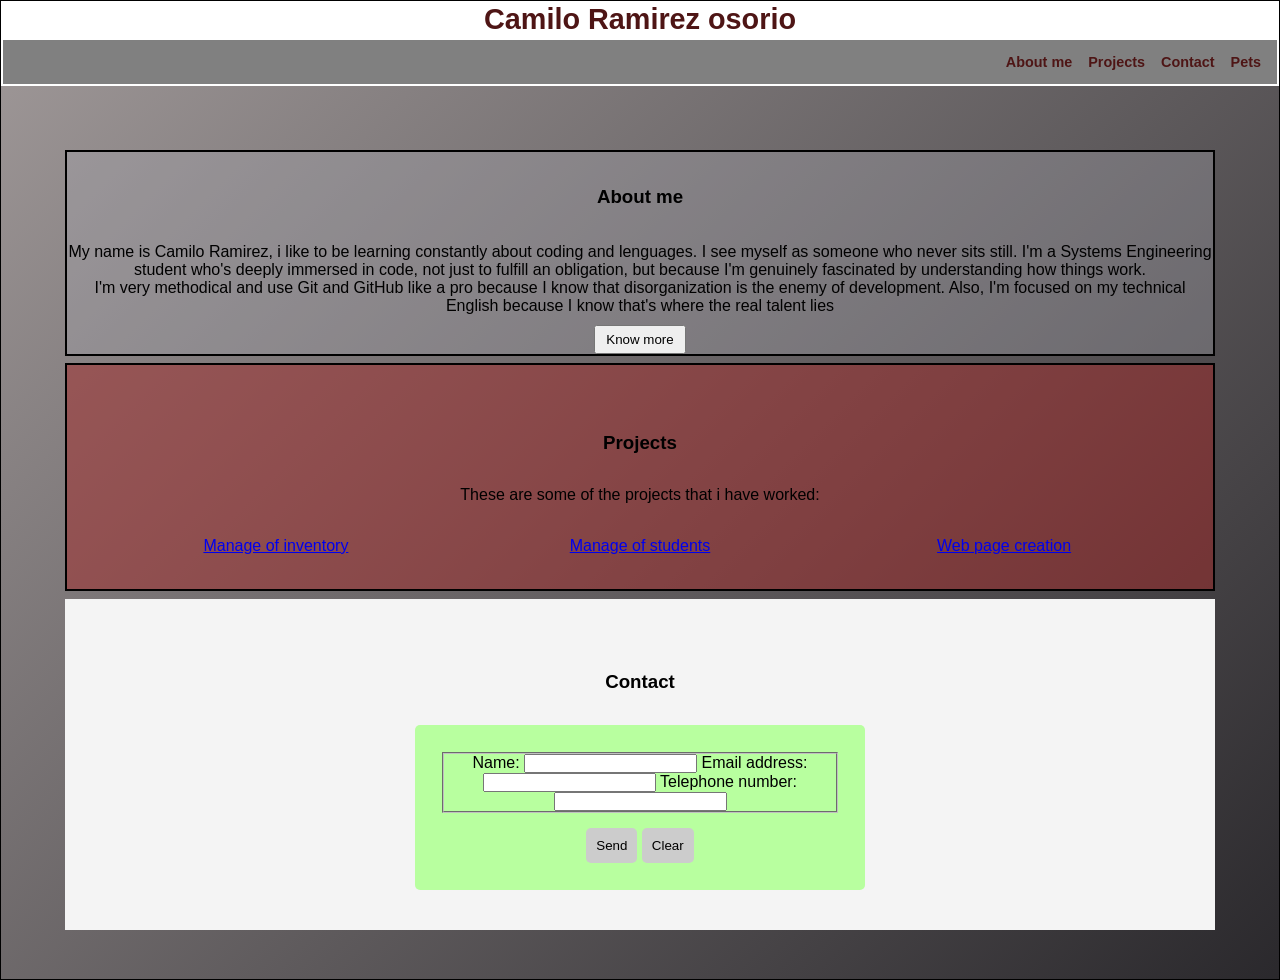
==== commit df9c6ea4: "weak3/task5: JavaScript with a little interactivity" ====
--- a/index.html
+++ b/index.html
@@ -34,6 +34,10 @@
                     I'm very methodical and use Git and GitHub like a pro because I know that disorganization
                     is the enemy of development. Also, I'm focused on my technical English because I know that's
                     where the real talent lies
+                    </p>
+                    <button id="btn-info" style="margin-top: 10px; padding: 5px 10px; cursor: pointer;">Know more</button>
+                    <p id="extra-info" style="display: none; margin-top: 10px; font-style: italic;">
+                        I like play guitar, the animals, watch series, movies and learn constantly.
                     </p>
             </section>
             <section id="second">
